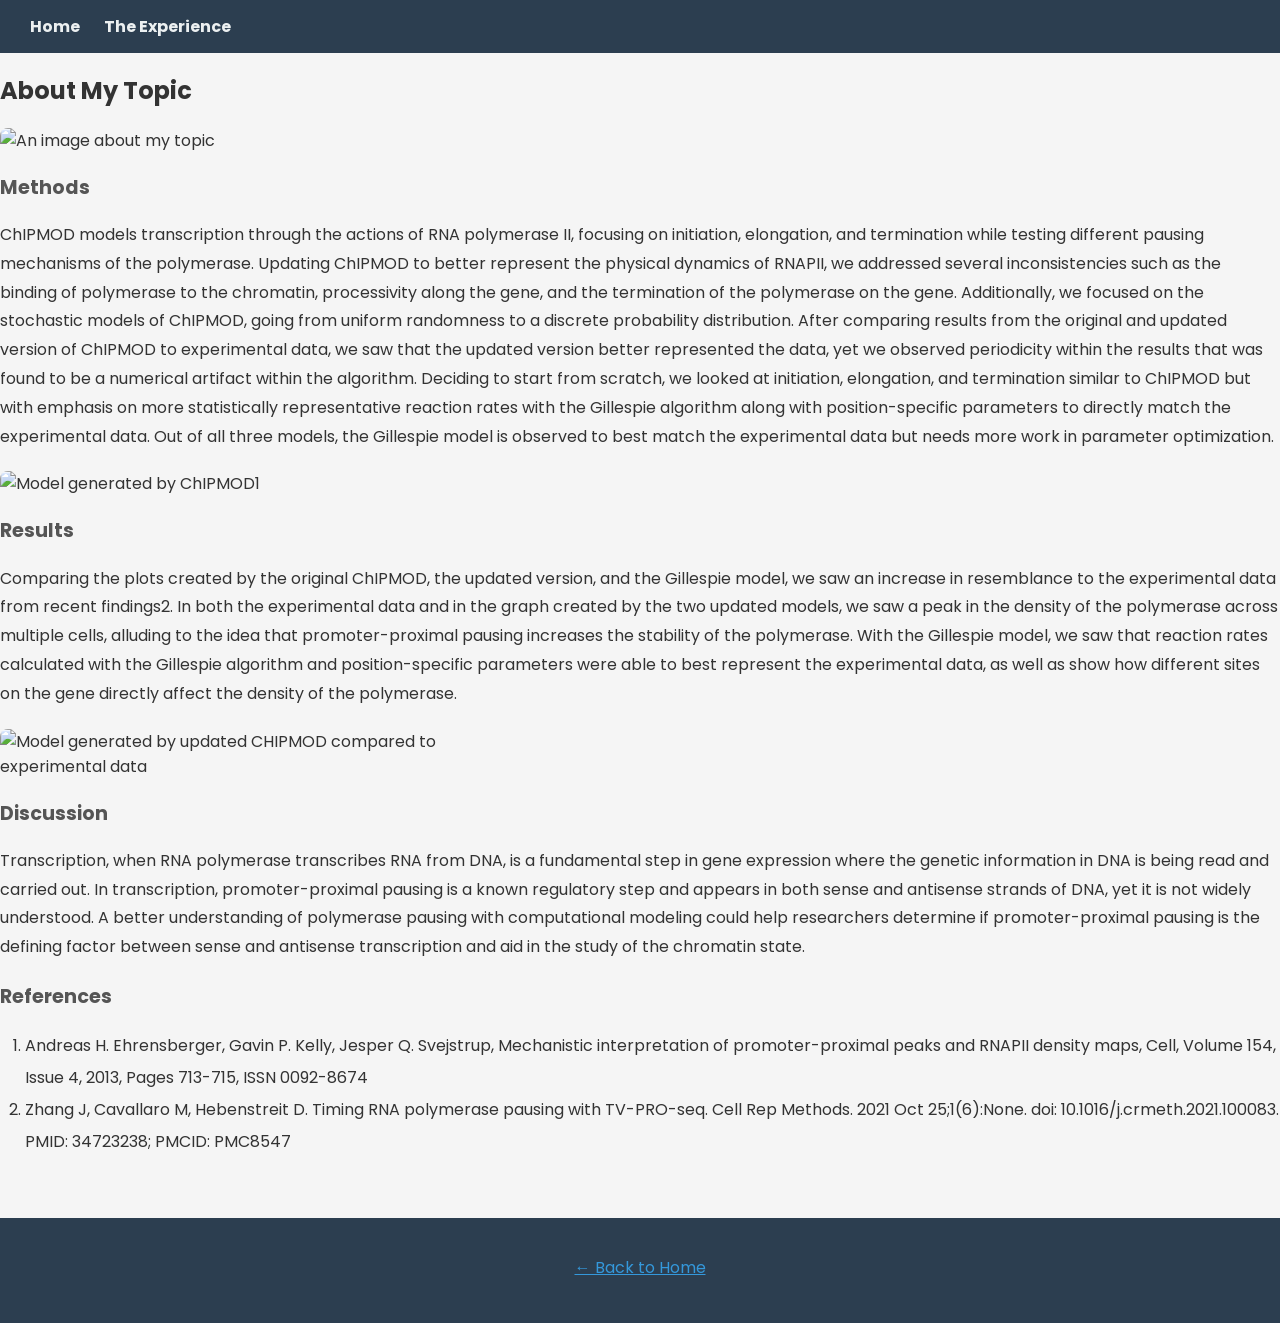
==== page2.html @ ddf92386 "First Draft of Website" ====
<!DOCTYPE html>
<html lang="en">
<head>
  <meta charset="UTF-8" />
  <meta name="viewport" content="width=device-width, initial-scale=1.0" />
  <title>Modeling of RNA Transcription</title>
  <link rel="stylesheet" href="styles.css" />
</head>
<body>

  <nav>
    <a href="index.html">Home</a>
    <a href="page2.html">The Experience</a>
  </nav>

  <main?>
    <h2>About My Topic</h2> 

    <img src="topic-image.jpg" alt="An image about my topic" />

    <h3>Methods</h3>
    <p>
      ChIPMOD models transcription through the actions of RNA polymerase II, focusing on initiation, elongation, and termination while testing different pausing mechanisms of the polymerase. Updating ChIPMOD to better represent the physical dynamics of RNAPII, we addressed several inconsistencies such as the binding of polymerase to the chromatin, processivity along the gene, and the termination of the polymerase on the gene. Additionally, we focused on the stochastic models of ChIPMOD, going from uniform randomness to a discrete probability distribution. After comparing results from the original and updated version of ChIPMOD to experimental data, we saw that the updated version better represented the data, yet we observed periodicity within the results that was found to be a numerical artifact within the algorithm. Deciding to start from scratch, we looked at initiation, elongation, and termination similar to ChIPMOD but with emphasis on more statistically representative reaction rates with the Gillespie algorithm along with position-specific parameters to directly match the experimental data. Out of all three models, the Gillespie model is observed to best match the experimental data but needs more work in parameter optimization.
    </p>
        <img src="https://drive.google.com/file/d/16L1GZC00BgT598Y-7a0No-ZsltMm2I0A/view?usp=sharing" alt="Model generated by ChIPMOD1" />
    <h3>Results</h3>
    <p>
        Comparing the plots created by the original ChIPMOD, the updated version, and the Gillespie model, we saw an increase in resemblance to the experimental data from recent findings2. In both the experimental data and in the graph created by the two updated models, we saw a peak in the density of the polymerase across multiple cells, alluding to the idea that promoter-proximal pausing increases the stability of the polymerase. With the Gillespie model, we saw that reaction rates calculated with the Gillespie algorithm and position-specific parameters were able to best represent the experimental data, as well as show how different sites on the gene directly affect the density of the polymerase. 
    </p>
        <img src="https://drive.google.com/file/d/1cev2DFczDFkiEjj1INty0i8eig1iLjaC/view?usp=sharing" alt="Model generated by updated CHIPMOD compared to experimental data" />
    <h3>Discussion</h3>
    <p>
        Transcription, when RNA polymerase transcribes RNA from DNA, is a fundamental step in gene expression where the genetic information in DNA is being read and carried out. In transcription, promoter-proximal pausing is a known regulatory step and appears in both sense and antisense strands of DNA, yet it is not widely understood. A better understanding of polymerase pausing with computational modeling could help researchers determine if promoter-proximal pausing is the defining factor between sense and antisense transcription and aid in the study of the chromatin state. 
    </p>

    <h3>References</h3>
    <ol>
      <li>Andreas H. Ehrensberger, Gavin P. Kelly, Jesper Q. Svejstrup, Mechanistic interpretation of promoter-proximal peaks and RNAPII density maps, Cell, Volume 154, Issue 4, 2013, Pages 713-715, ISSN 0092-8674
        </li>
      <li>Zhang J, Cavallaro M, Hebenstreit D. Timing RNA polymerase pausing with TV-PRO-seq. Cell Rep Methods. 2021 Oct 25;1(6):None. doi: 10.1016/j.crmeth.2021.100083. PMID: 34723238; PMCID: PMC8547
        </li>
    </ol>

</main>

  <footer>
    <p><a href="index.html">← Back to Home</a></p>
  </footer>

</body>
</html>
---- styles.css ----
@import url('https://fonts.googleapis.com/css2?family=Poppins:wght@400;700&display=swap');

body {
  font-family: 'Poppins', sans-serif;
  background-color: #f5f5f5;
  color: #333333;
  margin: 0;
  padding: 0;
}

nav {
  background-color: #2c3e50;
  padding: 14px 30px;
}

nav a {
  color: #ecf0f1;
  text-decoration: none;
  margin-right: 20px;
  font-weight: 700;
}

nav a:hover {
  color: #3498db;
}

main {
  max-width: 800px;
  margin: 40px auto;
  padding: 0 20px;
}

h1 {
  font-size: 2.5rem;
  color: #2c3e50;
}


h3 {
  font-size: 1.2rem;
  color: #555;
}

p {
  line-height: 1.8;
  margin-bottom: 20px;
}

img {
  width: 100%;
  max-width: 500px;
  border-radius: 8px;
  margin: 20px 0;
  display: block;
}

ol {
  padding-left: 25px;
  line-height: 2;
}

a {
  color: #3498db;
}

a:hover {
  color: #1a6fa8;
}

footer {
  background-color: #2c3e50;
  color: #ecf0f1;
  text-align: center;
  padding: 20px;
  margin-top: 60px;
}

footer a {
  color: #3498db;
}
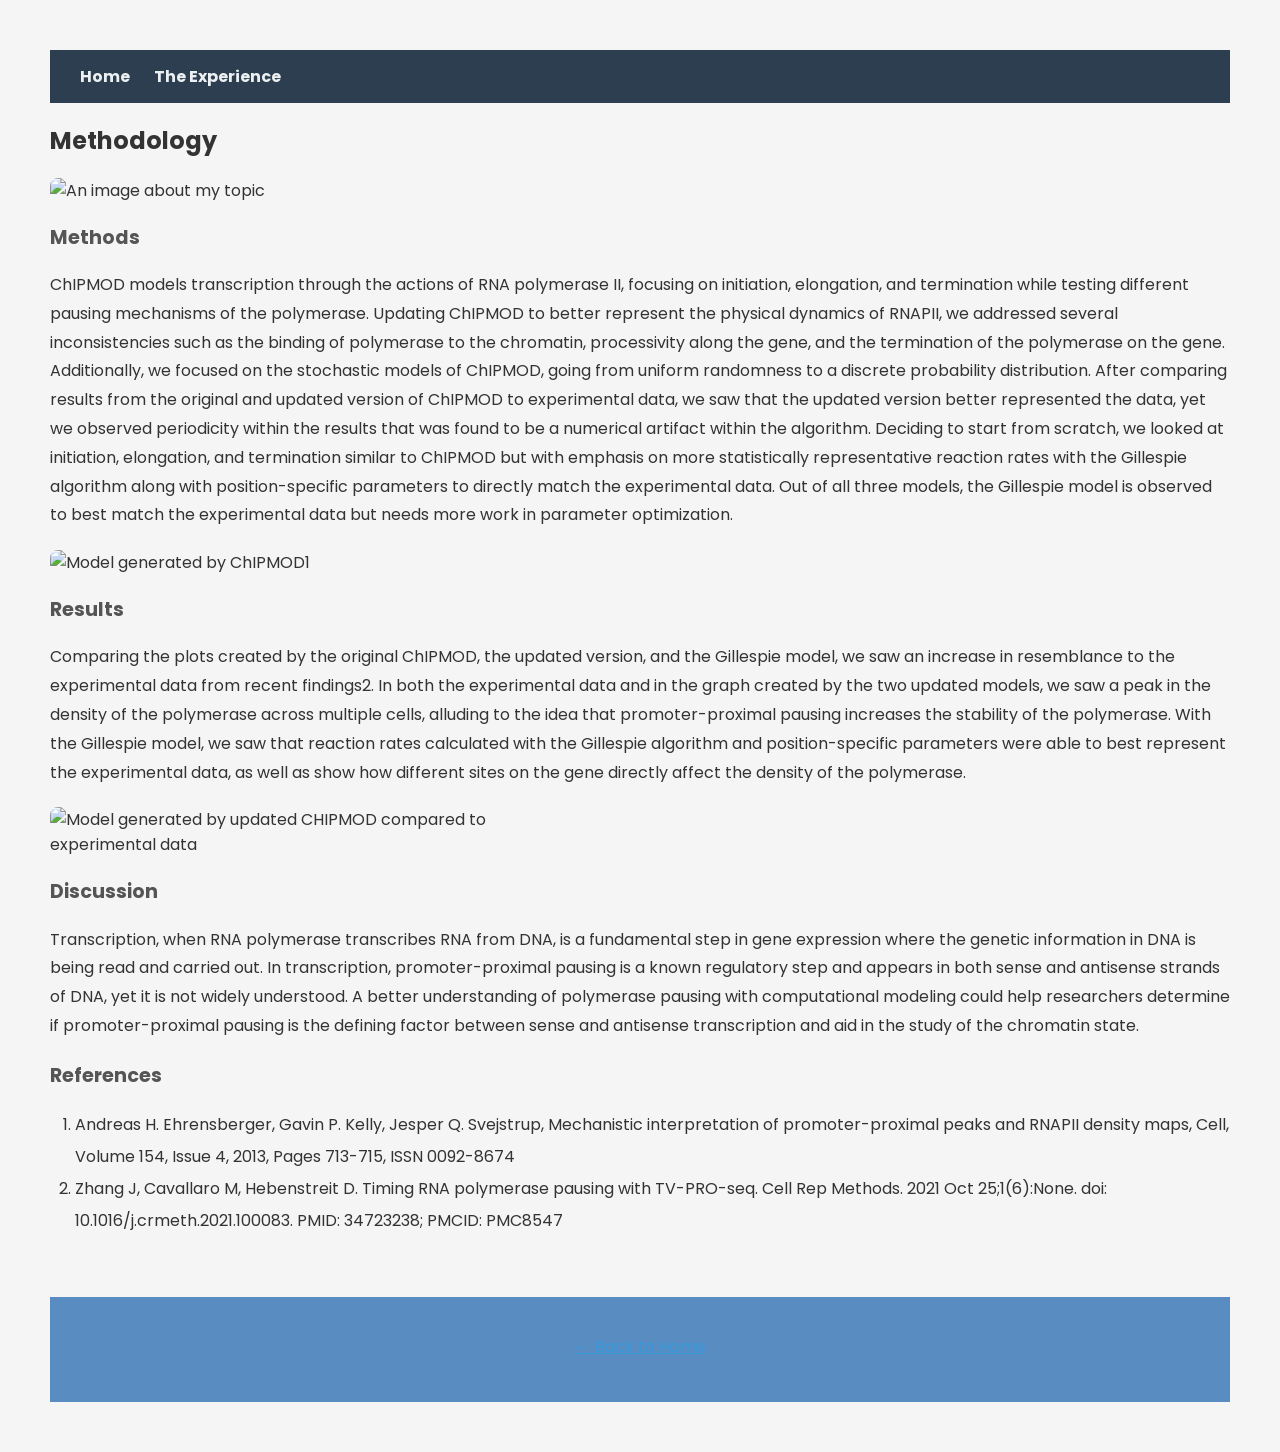
==== commit 0fce450f: "style edits" ====
--- a/page2.html
+++ b/page2.html
@@ -14,7 +14,7 @@
   </nav>
 
   <main?>
-    <h2>About My Topic</h2> 
+    <h2>Methodology</h2> 
 
     <img src="topic-image.jpg" alt="An image about my topic" />
 
@@ -22,12 +22,12 @@
     <p>
       ChIPMOD models transcription through the actions of RNA polymerase II, focusing on initiation, elongation, and termination while testing different pausing mechanisms of the polymerase. Updating ChIPMOD to better represent the physical dynamics of RNAPII, we addressed several inconsistencies such as the binding of polymerase to the chromatin, processivity along the gene, and the termination of the polymerase on the gene. Additionally, we focused on the stochastic models of ChIPMOD, going from uniform randomness to a discrete probability distribution. After comparing results from the original and updated version of ChIPMOD to experimental data, we saw that the updated version better represented the data, yet we observed periodicity within the results that was found to be a numerical artifact within the algorithm. Deciding to start from scratch, we looked at initiation, elongation, and termination similar to ChIPMOD but with emphasis on more statistically representative reaction rates with the Gillespie algorithm along with position-specific parameters to directly match the experimental data. Out of all three models, the Gillespie model is observed to best match the experimental data but needs more work in parameter optimization.
     </p>
-        <img src="https://drive.google.com/file/d/16L1GZC00BgT598Y-7a0No-ZsltMm2I0A/view?usp=sharing" alt="Model generated by ChIPMOD1" />
+        <img src="https://i.ibb.co/tMvP6dXp/Screenshot-2026-03-15-at-8-28-07-PM.png" alt="Model generated by ChIPMOD1" />
     <h3>Results</h3>
     <p>
         Comparing the plots created by the original ChIPMOD, the updated version, and the Gillespie model, we saw an increase in resemblance to the experimental data from recent findings2. In both the experimental data and in the graph created by the two updated models, we saw a peak in the density of the polymerase across multiple cells, alluding to the idea that promoter-proximal pausing increases the stability of the polymerase. With the Gillespie model, we saw that reaction rates calculated with the Gillespie algorithm and position-specific parameters were able to best represent the experimental data, as well as show how different sites on the gene directly affect the density of the polymerase. 
     </p>
-        <img src="https://drive.google.com/file/d/1cev2DFczDFkiEjj1INty0i8eig1iLjaC/view?usp=sharing" alt="Model generated by updated CHIPMOD compared to experimental data" />
+        <img src="https://i.ibb.co/84XysSt0/Screenshot-2026-03-15-at-9-03-41-PM.png" alt="Model generated by updated CHIPMOD compared to experimental data" />
     <h3>Discussion</h3>
     <p>
         Transcription, when RNA polymerase transcribes RNA from DNA, is a fundamental step in gene expression where the genetic information in DNA is being read and carried out. In transcription, promoter-proximal pausing is a known regulatory step and appears in both sense and antisense strands of DNA, yet it is not widely understood. A better understanding of polymerase pausing with computational modeling could help researchers determine if promoter-proximal pausing is the defining factor between sense and antisense transcription and aid in the study of the chromatin state. 
--- a/styles.css
+++ b/styles.css
@@ -5,7 +5,7 @@
   background-color: #f5f5f5;
   color: #333333;
   margin: 0;
-  padding: 0;
+  padding: 50px;
 }
 
 nav {
@@ -68,7 +68,7 @@
 }
 
 footer {
-  background-color: #2c3e50;
+  background-color: #598dc1;
   color: #ecf0f1;
   text-align: center;
   padding: 20px;
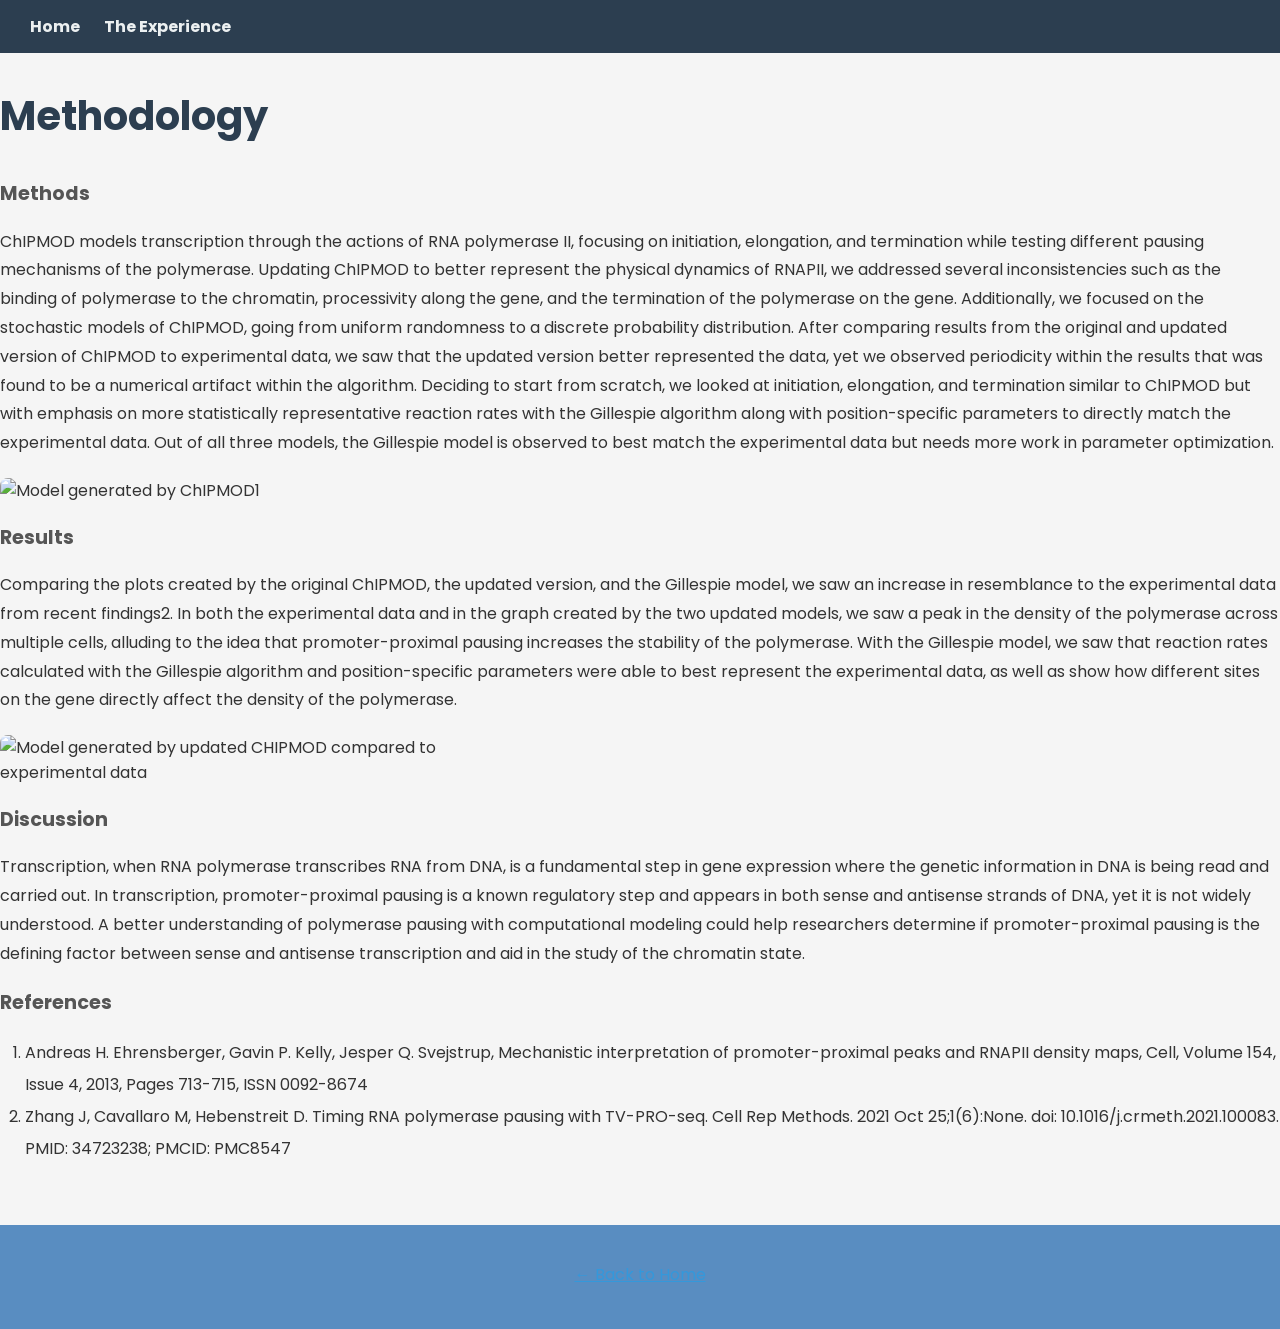
==== commit f69e280b: "style edit 2" ====
--- a/page2.html
+++ b/page2.html
@@ -15,8 +15,6 @@
 
   <main?>
     <h2>Methodology</h2> 
-
-    <img src="topic-image.jpg" alt="An image about my topic" />
 
     <h3>Methods</h3>
     <p>
--- a/styles.css
+++ b/styles.css
@@ -5,7 +5,6 @@
   background-color: #f5f5f5;
   color: #333333;
   margin: 0;
-  padding: 50px;
 }
 
 nav {
@@ -27,10 +26,10 @@
 main {
   max-width: 800px;
   margin: 40px auto;
-  padding: 0 20px;
+  padding: 0 30px;
 }
 
-h1 {
+h2 {
   font-size: 2.5rem;
   color: #2c3e50;
 }
